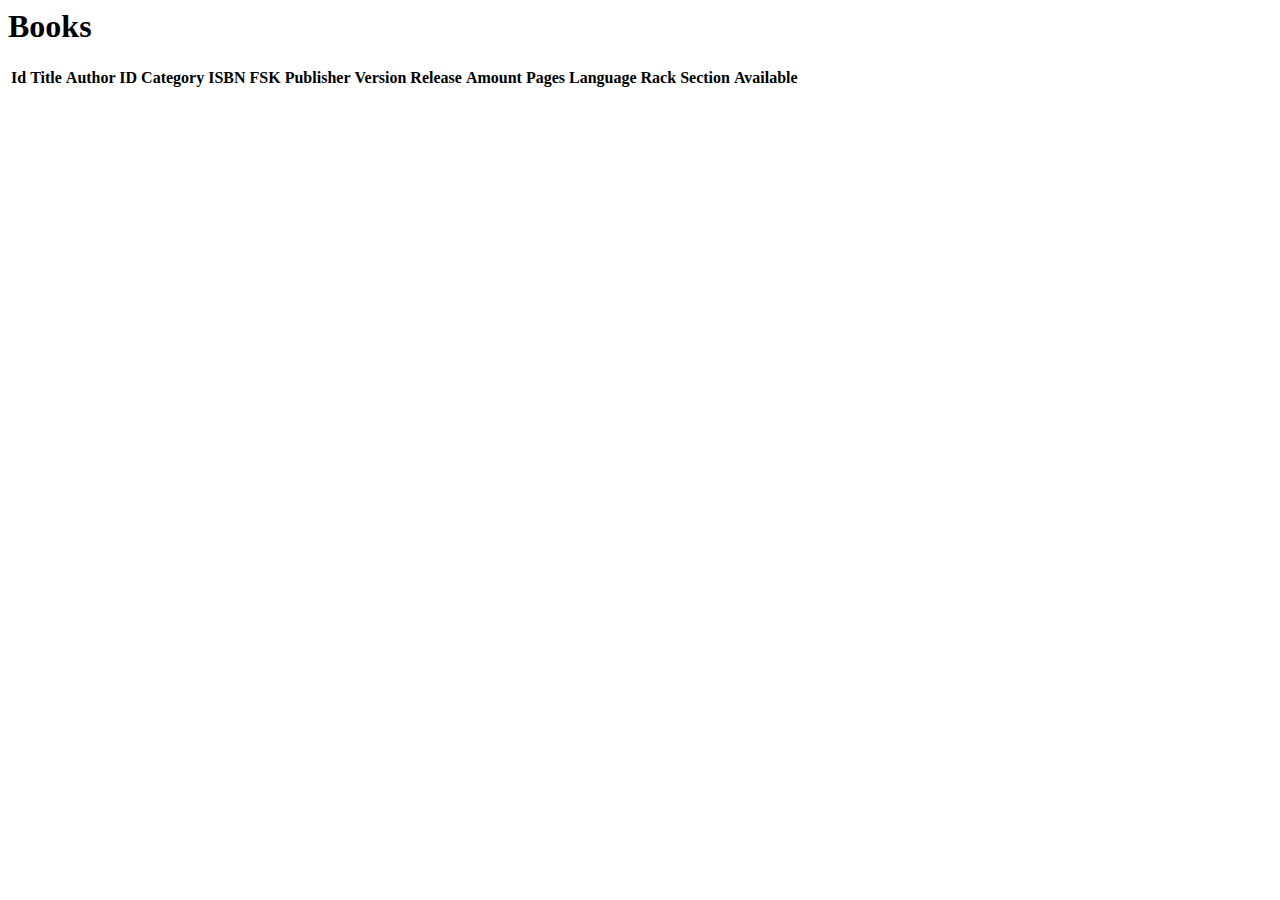
==== index.html @ 30957cd4 "Update index.html" ====
<html>
  <head>
    <title>Library</title>
    <link rel="stylesheet" href="./vendor/bootstrap-4.3.1/css/bootstrap.min.css" >
    <link rel="stylesheet" href="style.css">
  </head>
  <body>
    <h1>Books</h1>
    <div class="result">
      <table id="result-table" class="table table-hover">
        <th>Id</th>
        <th>Title</th>
        <th>Author ID</th>
        <th>Category</th>
        <th>ISBN</th>
        <th>FSK</th>
        <th>Publisher</th>
        <th>Version</th>
        <th>Release</th>
        <th>Amount Pages</th>
        <th>Language</th>
        <th>Rack</th>
        <th>Section</th>
        <th>Available</th>
      </table>
    </div>
    <script
      src="https://cdnjs.cloudflare.com/ajax/libs/jquery/3.4.1/jquery.min.js"
      integrity="sha256-CSXorXvZcTkaix6Yvo6HppcZGetbYMGWSFlBw8HfCJo="
      crossorigin="anonymous"
    ></script>
    <script src="https://cdnjs.cloudflare.com/ajax/libs/popper.js/1.14.7/umd/popper.min.js" integrity="sha384-UO2eT0CpHqdSJQ6hJty5KVphtPhzWj9WO1clHTMGa3JDZwrnQq4sF86dIHNDz0W1" crossorigin="anonymous"></script>
    <script src="./vendor/bootstrap-4.3.1/js/bootstrap.min.js"></script>
    <script>
      $.getJSON("https://localhost:8080/api/user", function(data,status,xhr){
        console.log(data.results);

        for (let index = 0; index < data.results.length; index++) {
          const person = data.results[index];
          $('#result-table').append("<tr><td>"+ person.name +"</td><td>"+ person.height +"</td><td>"+ person.hair_color +"</td></tr>");
        }
      });
    </script>
  </body>
</html>
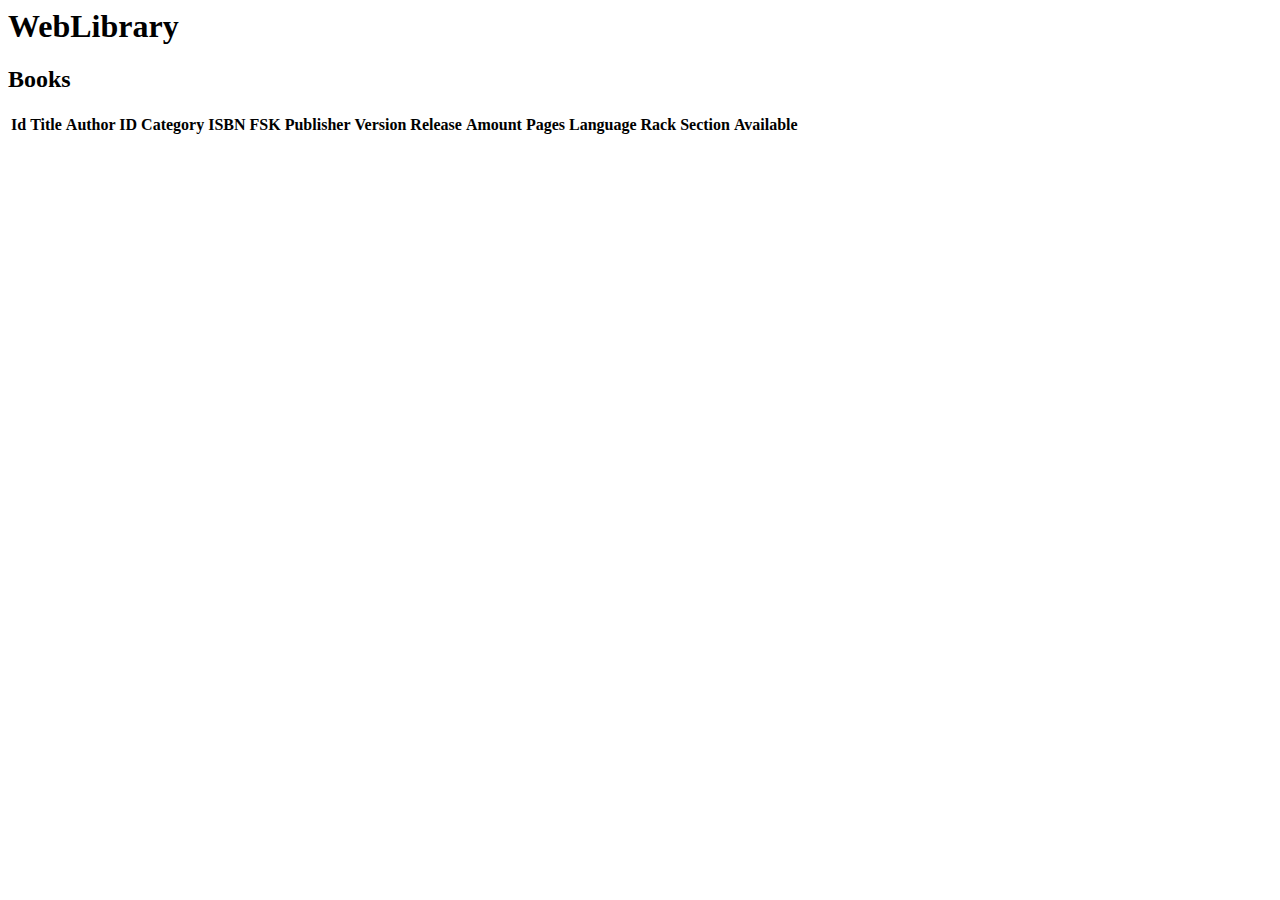
==== commit 6132253c: "added h1 "WebLibrary" and h2 is now "Books"" ====
--- a/index.html
+++ b/index.html
@@ -5,7 +5,9 @@
     <link rel="stylesheet" href="style.css">
   </head>
   <body>
-    <h1>Books</h1>
+    
+    <h1>WebLibrary</h1>
+    <h2>Books</h2>
     <div class="result">
       <table id="result-table" class="table table-hover">
         <th>Id</th>
@@ -32,7 +34,7 @@
     <script src="https://cdnjs.cloudflare.com/ajax/libs/popper.js/1.14.7/umd/popper.min.js" integrity="sha384-UO2eT0CpHqdSJQ6hJty5KVphtPhzWj9WO1clHTMGa3JDZwrnQq4sF86dIHNDz0W1" crossorigin="anonymous"></script>
     <script src="./vendor/bootstrap-4.3.1/js/bootstrap.min.js"></script>
     <script>
-      $.getJSON("https://localhost:8080/api/user", function(data,status,xhr){
+      $.getJSON("https://localhost:8090/api/user", function(data,status,xhr){
         console.log(data.results);
 
         for (let index = 0; index < data.results.length; index++) {
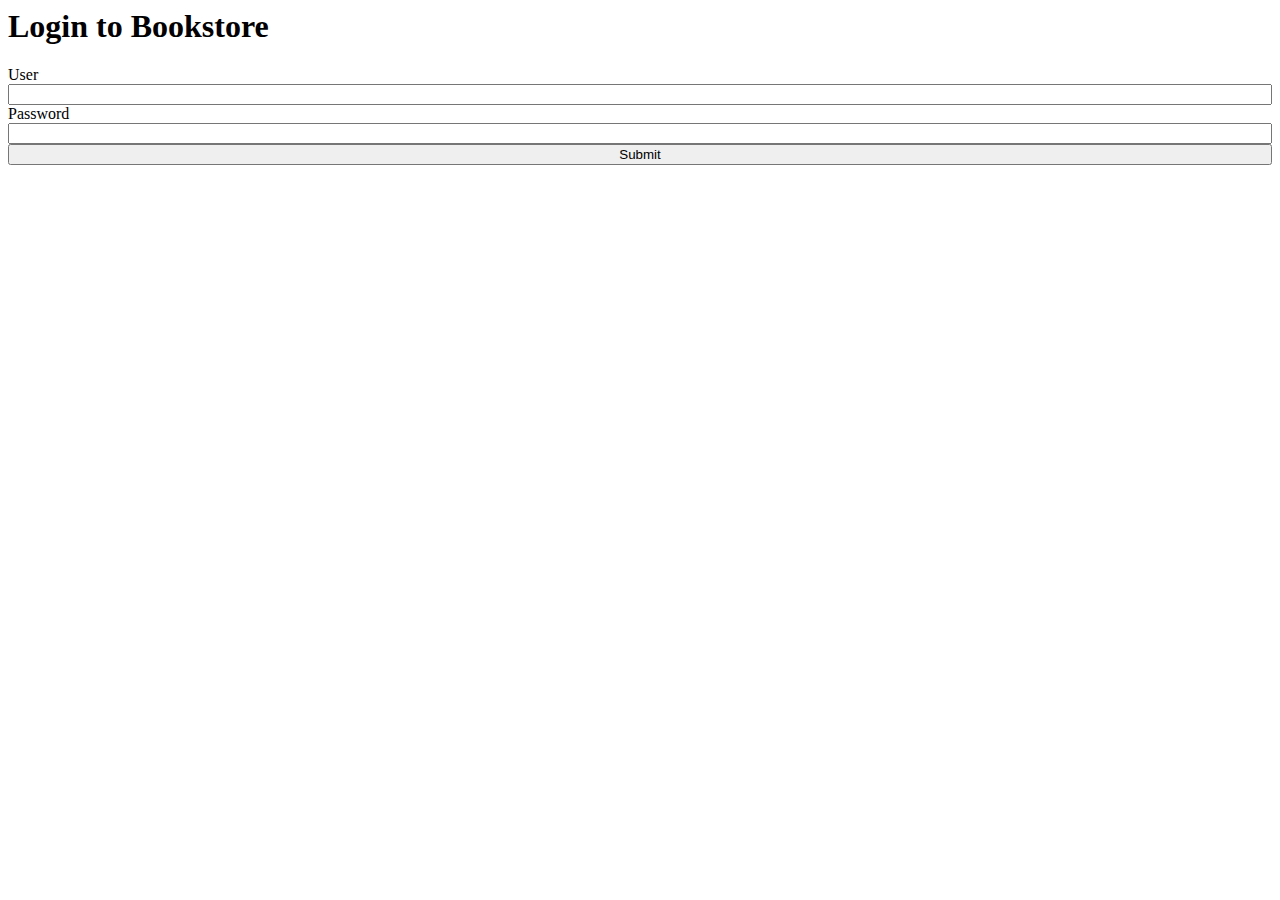
==== commit 86d179c0: "delete login, added logincore forms" ====
--- a/index.html
+++ b/index.html
@@ -1,47 +1,24 @@
 <html>
-  <head>
-    <title>Library</title>
-    <link rel="stylesheet" href="./vendor/bootstrap-4.3.1/css/bootstrap.min.css" >
-    <link rel="stylesheet" href="style.css">
-  </head>
-  <body>
-    
-    <h1>WebLibrary</h1>
-    <h2>Books</h2>
-    <div class="result">
-      <table id="result-table" class="table table-hover">
-        <th>Id</th>
-        <th>Title</th>
-        <th>Author ID</th>
-        <th>Category</th>
-        <th>ISBN</th>
-        <th>FSK</th>
-        <th>Publisher</th>
-        <th>Version</th>
-        <th>Release</th>
-        <th>Amount Pages</th>
-        <th>Language</th>
-        <th>Rack</th>
-        <th>Section</th>
-        <th>Available</th>
-      </table>
-    </div>
-    <script
-      src="https://cdnjs.cloudflare.com/ajax/libs/jquery/3.4.1/jquery.min.js"
-      integrity="sha256-CSXorXvZcTkaix6Yvo6HppcZGetbYMGWSFlBw8HfCJo="
-      crossorigin="anonymous"
-    ></script>
-    <script src="https://cdnjs.cloudflare.com/ajax/libs/popper.js/1.14.7/umd/popper.min.js" integrity="sha384-UO2eT0CpHqdSJQ6hJty5KVphtPhzWj9WO1clHTMGa3JDZwrnQq4sF86dIHNDz0W1" crossorigin="anonymous"></script>
-    <script src="./vendor/bootstrap-4.3.1/js/bootstrap.min.js"></script>
-    <script>
-      $.getJSON("https://localhost:8090/api/user", function(data,status,xhr){
-        console.log(data.results);
-
-        for (let index = 0; index < data.results.length; index++) {
-          const person = data.results[index];
-          $('#result-table').append("<tr><td>"+ person.name +"</td><td>"+ person.height +"</td><td>"+ person.hair_color +"</td></tr>");
-        }
-      });
-    </script>
-  </body>
-</html>
+    <head>
+      <title>Login</title>
+      <link rel="stylesheet" href="./vendor/bootstrap-4.3.1/css/bootstrap.min.css" >
+      <link rel="stylesheet" href="style.css">
+    </head>
+    <body>
+        <div class="container">
+            <div class="title">
+                <h1>Login to Bookstore</h1>
+            </div>
+            <div class="login_form">
+                <form method="POST" > 
+                    <label> User </label>
+                    <input>
+                    <label> Password</label>
+                    <input>
+                    <input type="submit" value="Submit">
+                    
+                </form>
+            </div>
+        </div>
+    </body>
+</html>--- a/style.css
+++ b/style.css
@@ -0,0 +1,15 @@
+#header
+{
+  text-align: center;
+}
+
+.table {
+  color: green;
+}
+
+.login_form form
+{
+  display: flex;
+  flex-direction: column;
+
+}